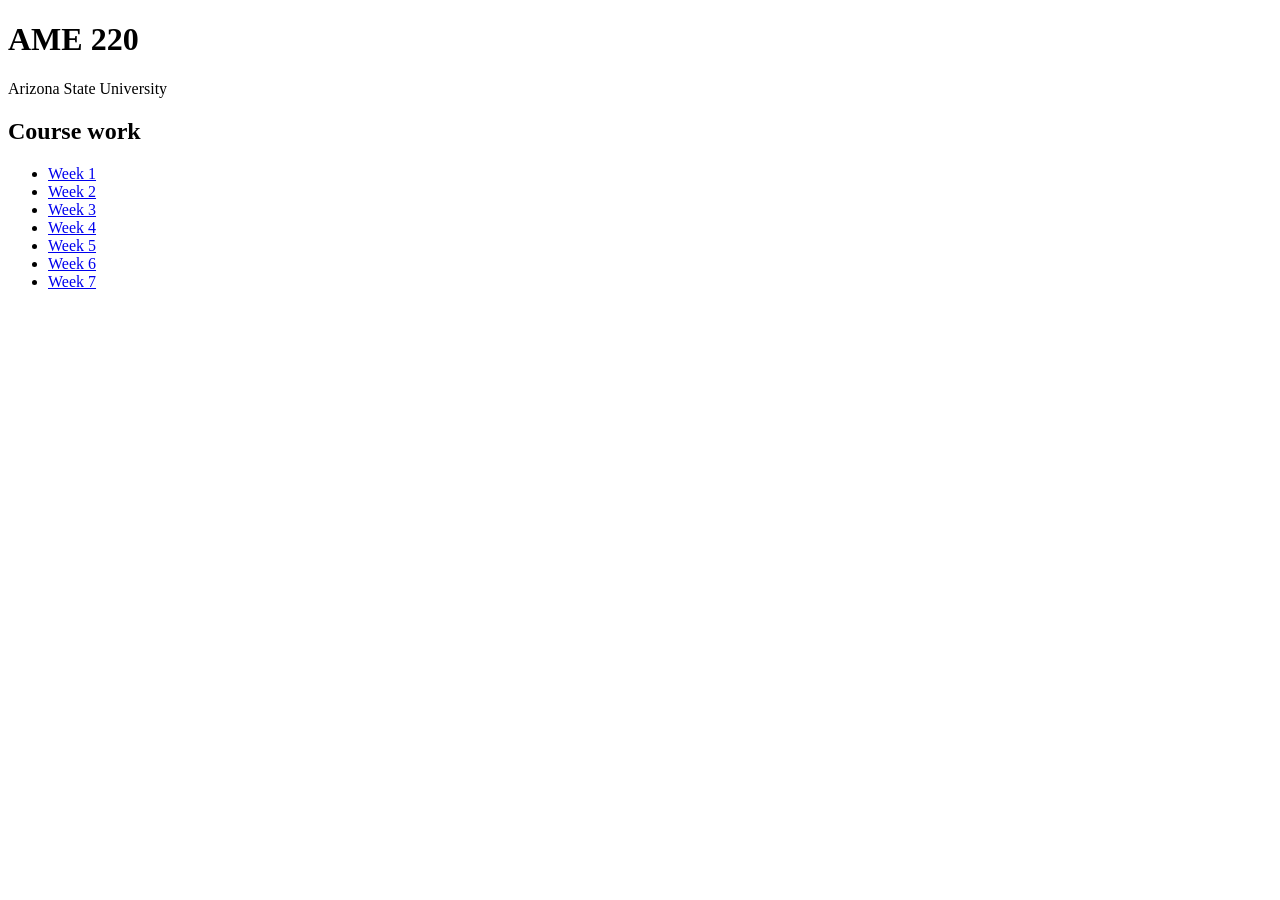
==== index.html @ 7c4c3441 "Pending changes exported from your codespace" ====
<!doctype html>
<html lang="en">
<head>
  <meta charset="utf-8">
  <meta name="viewport" content="width=device-width, initial-scale=1">
  <title>AME 220 | ASU</title>
</head>
<body>
  <header>
    <h1>AME 220</h1>
    <p>Arizona State University</p>
  </header>

  <main>
    <h2>Course work</h2>
    <ul>
      <li><a href="Week1/">Week 1</a></li>
      <li><a href="Week2/">Week 2</a></li>
      <li><a href="Week3/">Week 3</a></li>
      <li><a href="Week4/">Week 4</a></li>
      <li><a href="Week5/">Week 5</a></li>
      <li><a href="Week6/">Week 6</a></li>
      <li><a href="Week7/">Week 7</a></li>
    </ul>
  </main>
</body>
</html>
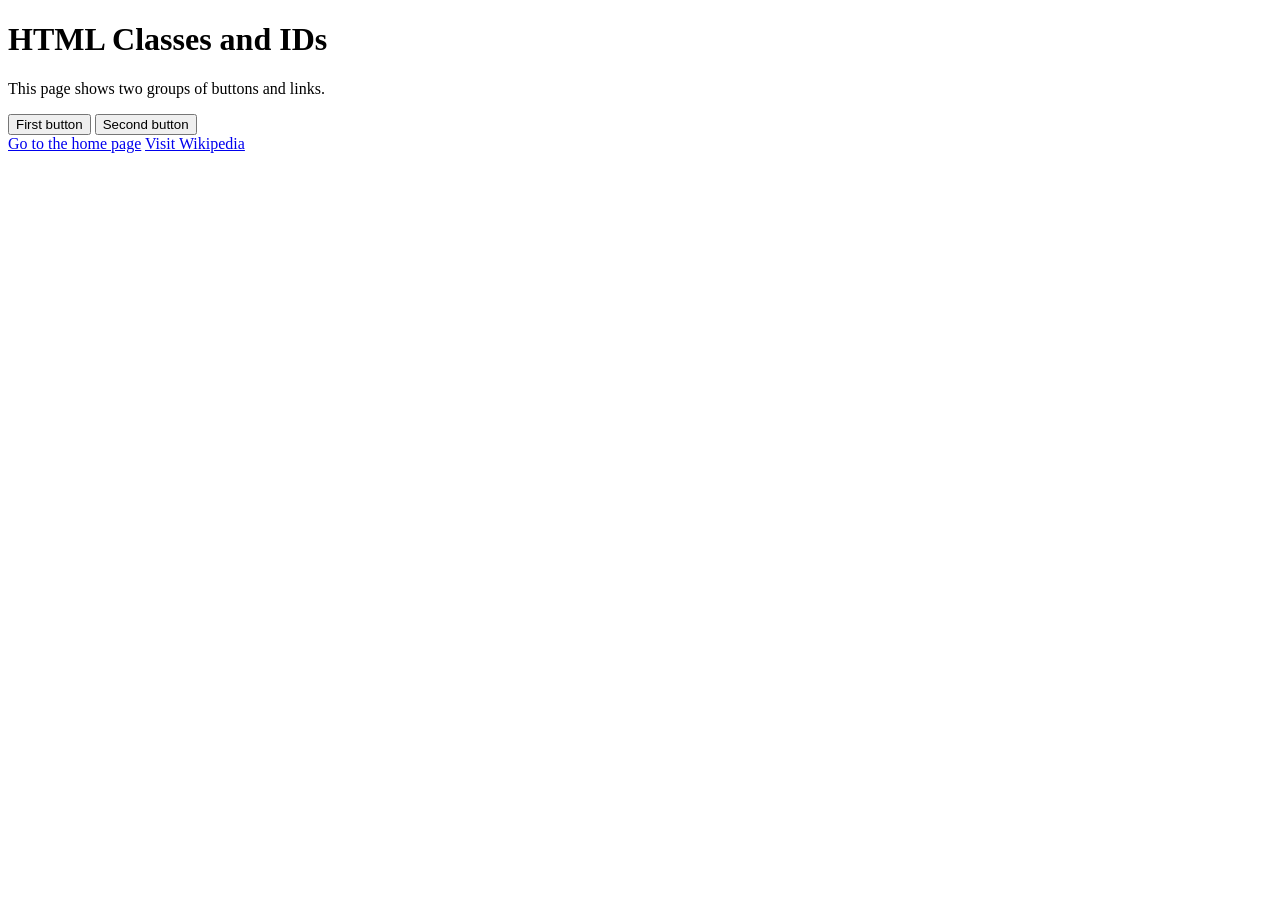
==== commit 92cb2e75: "Add files via upload" ====
--- a/index.html
+++ b/index.html
@@ -1,27 +1,28 @@
-<!doctype html>
+<!DOCTYPE html>
 <html lang="en">
 <head>
   <meta charset="utf-8">
   <meta name="viewport" content="width=device-width, initial-scale=1">
-  <title>AME 220 | ASU</title>
+  <title>HTML Classes and IDs</title>
 </head>
 <body>
-  <header>
-    <h1>AME 220</h1>
-    <p>Arizona State University</p>
-  </header>
+  <main>
+    <h1>HTML Classes and IDs</h1>
+    <p>This page shows two groups of buttons and links.</p>
 
-  <main>
-    <h2>Course work</h2>
-    <ul>
-      <li><a href="Week1/">Week 1</a></li>
-      <li><a href="Week2/">Week 2</a></li>
-      <li><a href="Week3/">Week 3</a></li>
-      <li><a href="Week4/">Week 4</a></li>
-      <li><a href="Week5/">Week 5</a></li>
-      <li><a href="Week6/">Week 6</a></li>
-      <li><a href="Week7/">Week 7</a></li>
-    </ul>
+    <!-- The class names identify each group of related elements. -->
+    <section class="button-group">
+      <!-- Each ID is a unique name for one element. -->
+      <button id="one" type="button">First button</button>
+      <button id="two" type="button">Second button</button>
+    </section>
+
+    <!-- This class identifies the group of links. -->
+    <section class="link-group">
+      <!-- The href attribute tells the browser where each link goes. -->
+      <a id="three" href="../">Go to the home page</a>
+      <a id="four" href="https://www.wikipedia.org/">Visit Wikipedia</a>
+    </section>
   </main>
 </body>
 </html>
